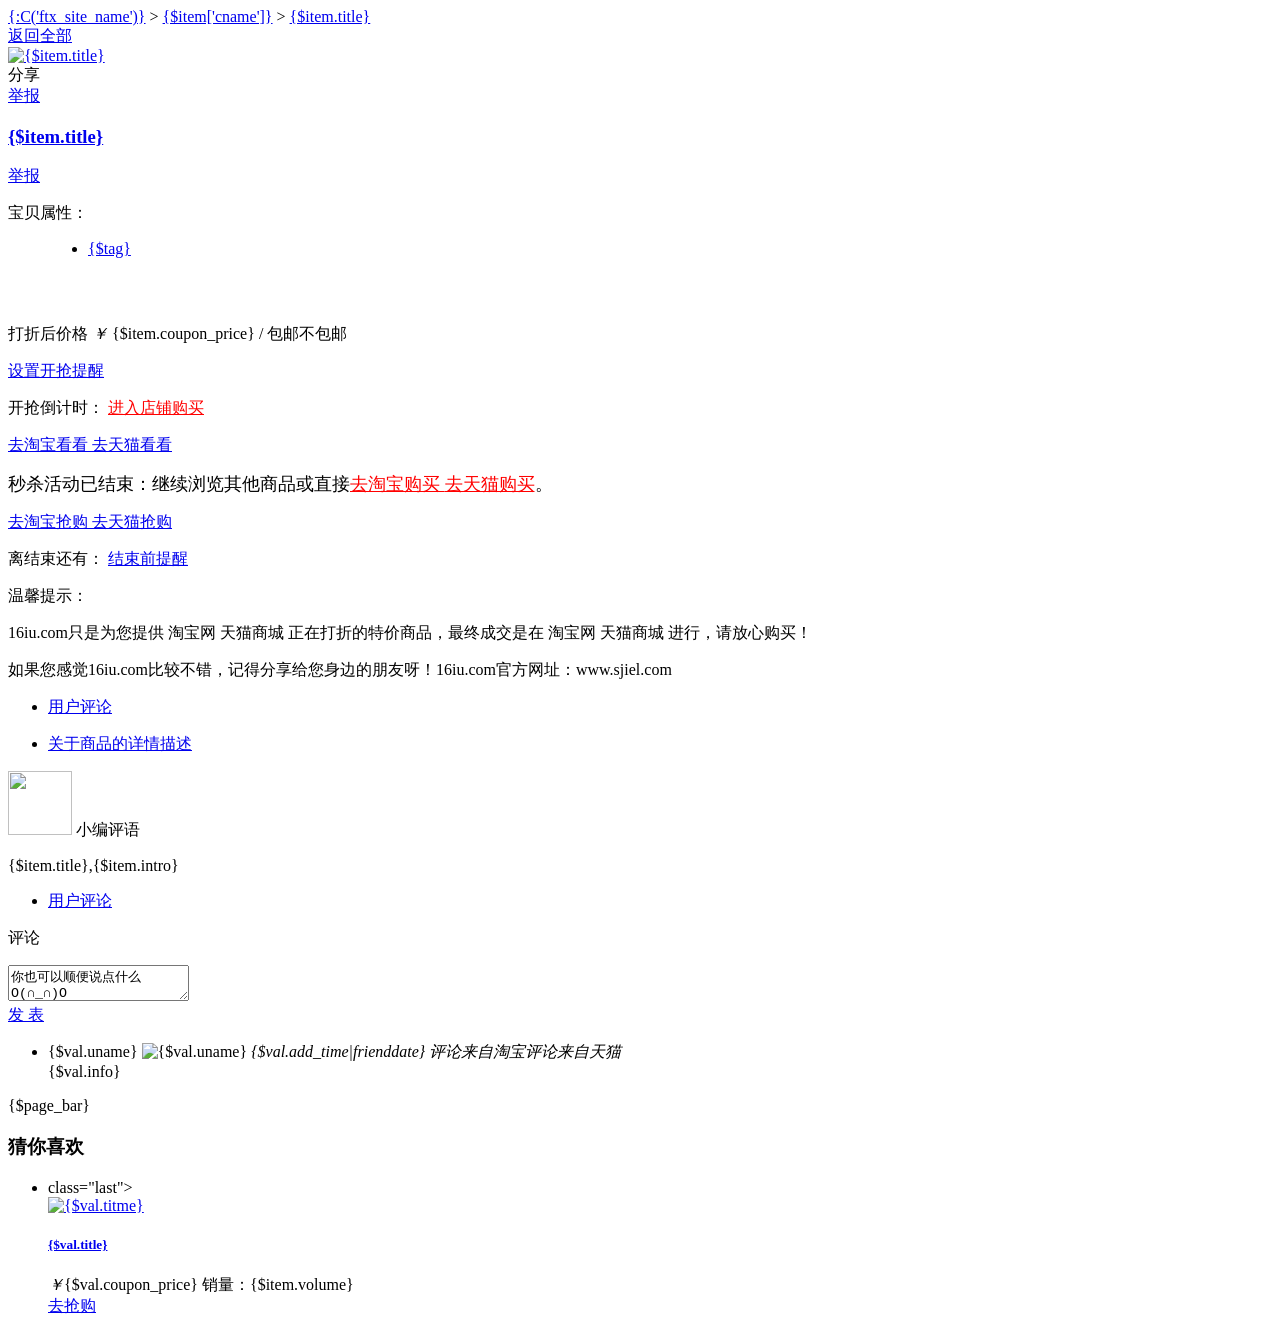
==== app/Tpl/index/juanpi/item/index.html @ 42862c8d "app" ====
<!doctype html>
<html>
<head>
<include file="public:head3" />
 <link type="text/css" rel="stylesheet" href="__STATIC__/juanpi/css/pgitem.css" />

</head>
<body>
<include file="public:header" />
<!--商品详细-->

<div class="main">
<div class="infopage_bd">
    <div class="goods_show fl">
        <div class="place-explain fl">
          <a href="{:C('ftx_site_url')}">{:C('ftx_site_name')}</a>
                    &gt;
          <a href="{:U('index/cate', array('cid'=>$item['cate_id']))}">{$item['cname']}</a>
                    &gt;
          <a class="bady-xx-seo" href="{:U('jump/index',array('id'=>$item['id']))}">{$item.title}</a>
     </div>
        <div class="leimu-nav">
		
		<a href="{:C('ftx_site_url')}" class="last">返回全部</a>
            
        </div>
        <div class="goods-show">
            <div class="show_body "  data-gid="{$item.id}">
                  <!-- 商品图片 -->
                <div class="img_show fl">
                  <div class="show_big_wrap">
                    <div class="show_bgimg">
                      <a class="show_big" href="{:U('jump/index',array('id'=>$item['id']))}" target="_blank" title="{$item.title}" >
                        <img alt="{$item.title}" src="{$item['pic_url']}_500x1000.jpg" />
                      </a>
                    </div>
                  </div>
<div class="other-show">
<div class="share-box fl">
<span>分享</span>
<div class="box">
<!-- Baidu Button BEGIN -->
<div class="bdsharebuttonbox" data-tag="share_1">	
	<a class="bds_qzone" data-cmd="qzone" href="#"></a>
	<a class="bds_tsina" data-cmd="tsina"></a>
	<a class="bds_baidu" data-cmd="baidu"></a>	
	<a class="bds_tqq" data-cmd="tqq"></a>	
</div>
</div>
</div>
<div class="report-box fl"><a znid="{$item.id}" title="举报商品：{$item.title}" class="buy_ed" href="javascript:;">举报</a></div>
</div>
</div>
            <!-- 商品相关信息 -->
            <div class="price-info fl" id="container">
            <h3><a href="{:U('jump/index',array('id'=>$item['id']))}" target="_blank">{$item.title}</a></h3>
            <div class="share"><a znid="{$item.id}" title="举报商品：{$item.title}" class="buy_ed reports" href="javascript:;"><i class="report-icon"></i>举报</a></div>
                 <dl class="jp-size">
                    <dt>宝贝属性：</dt>
                    <dd>
                    <ul>
                   <volist name="tags" id="tag"> 
					<li><a class="active" href="/?m=search&a=index&key={$tag}" target="_blank"><span>{$tag}</span></a></li> 
					</volist>
                   </ul>
                    </dd>                    
                </dl>
               <p class="tips clear" style="overflow: hidden;">
                   <!--- <span class="item-pr fl">原价：<em class="old-price">{$item.price}元</em></span>--->
                </p>
                <br>
                <p class="price">
                <span class="title-tips01">打折后价格<em class="tip-b"></em></span>
                 <em class="org">￥</em> <span class="jd-current">{$item.coupon_price}</span> / <if condition="$item.ems eq '1' ">包邮</if><if condition="$item.ems eq '0' ">不包邮</if>
				 </p>
                <if condition="$item.class eq 'start' ">
				<div class="item-btn clear">
                <span>
                <a target="_blank" class="btn fl start" href="http://qzs.qq.com/snsapp/app/bee/widget/open.htm#content=亲，您在 {:C('ftx_site_name')} 关注的【{$item.title}】马上就要开始抢购了哦。&time={$item.coupon_start_time|date='20y-m-d H:i',###}&advance=5&url={$item.url}"><span>设置开抢提醒</span></a>
                </span>
               </div>
                <p class="price bady-time"> 
					<span class="fl">开抢倒计时：</span> <span class="time fl" id="end_date_{$item.id}" data-time="{$item.coupon_start_time}" data-id="{$item.id}"></span>
                    <span class="common nomind"><a class="openAlert" style="color:red" href="{:U('jump/index',array('id'=>$item['id']))}" target="_blank">进入店铺购买</a></span>					
				</p>
		        </if>
			    <if condition="$item.class eq 'gone' ">
				<div class="item-btn clear">
                <span>
                <a target="_blank" class="btn fl gone" href="{:U('jump/index',array('id'=>$item['id']))}"><span> 
				<if condition="$item.shop_type eq 'C' ">去淘宝看看</if>
                <if condition="$item.shop_type eq 'B' ">去天猫看看</if></span></a>
                </span>
                </div>
                <p class="price bady-time"> 
				<span class="fl" style="font-size:18px">秒杀活动已结束：继续浏览其他商品或直接<a target="_blank" style="color:red" href="{:U('jump/index',array('id'=>$item['id']))}"><if condition="$item.shop_type eq 'C' ">去淘宝购买</if>
                <if condition="$item.shop_type eq 'B' ">去天猫购买</if></a>。</span> <span class="time fl" id="end_date_{$item.id}" data-time="{$item.coupon_start_time}" data-id="{$item.id}"></span>
				</p>
				</if>
				
				<if condition="$item.class eq 'buy' ">
				<div class="item-btn clear">
                <span>
                <a target="_blank" class="btn fl buy" href="{:U('jump/index',array('id'=>$item['id']))}"><span> 
				<if condition="$item.shop_type eq 'C' ">去淘宝抢购</if>
                <if condition="$item.shop_type eq 'B' ">去天猫抢购</if></span></a>
                </span>
                </div>
                <p class="price bady-time"> 
				<span class="fl">离结束还有：</span> <span class="time fl" id="end_date_{$item.id}" data-time="{$item.coupon_end_time}" data-id="{$item.id}"></span>
				<span class="common nomind"><a class="openAlert" href="http://qzs.qq.com/snsapp/app/bee/widget/open.htm#content=亲，您在 {:C('ftx_site_name')} 关注的【{$item.title}】马上就要开始抢购了哦。&time={$item.coupon_end_time|date='20y-m-d H:i',###}&advance=5&url={$item.url}" target="_blank">结束前提醒</a></span>
				
                    <dt>温馨提示： <p>16iu.com只是为您提供 <if condition="$item.shop_type eq 'C' ">淘宝网</if>
                <if condition="$item.shop_type eq 'B' ">天猫商城</if> 正在打折的特价商品，最终成交是在 <if condition="$item.shop_type eq 'C' ">淘宝网</if>
                <if condition="$item.shop_type eq 'B' ">天猫商城</if> 进行，请放心购买！</p>如果您感觉16iu.com比较不错，记得分享给您身边的朋友呀！16iu.com官方网址：www.sjiel.com</dt>
			    </if>	
				</p>
                			           
                 </div>
                 </div>
                 <div class="bady-part">
                <div class="bady-tab" id="bady-tab">
                  <ul>
                   <li class="tab3">
                   <a href="javascript:;" class="badyactive">用户评论<em></em></a>
                   <div class="bady-line-top"></div>
                   </li>
                   </ul>
                  <div class="gobuy fr" style="display:none;">
                  <span class="title-tips01">打折后优惠价格<em class="tip-b"></em></span>
                  <p class="price fl">
                  <em class="org">￥</em> <span class="jd-current">{$item.coupon_price}</span> /<if condition="$item.ems eq '1' ">包邮</if><if condition="$item.ems eq '0' ">不包邮</if></p>
			<if condition="$item.class eq 'buy' ">
                 <a target="_blank" id="dealGone" class="btn fl buy" href="{:U('jump/index',array('id'=>$item['id']))}" rel="nofollow"> <span><if condition="$item.shop_type eq 'C' ">去淘宝抢购</if><if condition="$item.shop_type eq 'B' ">去天猫抢购</if></span></a>
			<else />
			<if condition="$item.class eq 'gone' ">
			<a target="_blank" id="dealGone" class="btn fl gone" href="{:U('jump/index',array('id'=>$item['id']))}" rel="nofollow"> <span>已结束去看看</span></a>
			<else />
			<a target="_blank" id="dealGone" class="btn fl start" href="http://qzs.qq.com/snsapp/app/bee/widget/open.htm#content=亲，您在 {:C('ftx_site_name')} 关注的【{$item.title}】马上就要开始抢购了哦。&time={$item.coupon_end_time|date='20y-m-d H:i',###}&advance=5&url={$item.url}" target="_blank"><span>开抢提醒我</span></a>
			</if>
		    </if>
                 </div>
                </div>
                                    
                <div class="bady-tab bady-tab01">
                <ul>
                <li style="border-right: none">
                <a class="" href="#tab3">关于商品的详情描述</a>
                <div class=""></div>
                </li>
                </ul>
            </div>
            <div class="information comment">
                    <div class="info-parameter comment-dis">
                        <div class="item-comment">
                            <div class="comment-box">
                                <div class="comment-title fl">
                                    <div class="com-box">
                                    <div class="com-pub">
                                                <div class="pub-head">
                                                    <a class="head"><img width="64" height="64" src="{:avatar(1, '64')}"></a>
                                                    <a class="name">小编评语</a>
                                                </div>
                                                <div class="introduce">
                                                    <em></em>
                                                    <p>{$item.title},{$item.intro}</p>
                                                </div>
                                            </div>
                                                                                                                    </div>
                                </div>
                                <div class="com-box">

                                </div>
                            </div>
                        </div>
                    </div>
                </div>
                 <div class="bady-tab bady-tab02" >
            <ul>
                <li style="border-right: none;">
                    <a class="" href="#tab3">用户评论<em></em></a>
                    <div class=""></div>
                </li>
            </ul>
        </div>
             <div class="information comment">
            <div class="info-parameter comment-dis">
                <div class="item-comment"  >
                    <p class="comment-title">评论</p>
                    <div class="comment-box">
                        <div class="com-box">
                            <div class="cf_b com-big">
                                <div class="pub-area" id="pub_area" data-id="{$item.id}" name="pub_area">
                                 <textarea class="pub-txt" id="pub_content" def-val="你也可以顺便说点什么 O(∩_∩)O">你也可以顺便说点什么 O(∩_∩)O</textarea>
                                 <div class="pub_area_ft">
								<a href="javascript:;" class="pub_btn" id="pub_submit">发 表</a>
								</div> 
                                </div>
								<div class="com-list user-info-r">
                                 <ul>
								 <volist name="comment_list" id="val">
								<li uid="{$val.id}">                                
                                 <div class="rate-user-info">
                                <span class="rate-user" data-uid="{$val.uid}">{$val.uname}<span class="rate-user-grade">
                                <img class="J_card avt fl r3" src="{:avatar($val['uid'], '32')}" data-uid="{$val.uid}" alt="{$val.uname}"/>
                                </span>
                                </span>
                               <span class="rate-right fr">
                                <em class="rate-time">{$val.add_time|frienddate}</em>
                               <em><if condition="$item.shop_type eq 'C' ">评论来自淘宝</if><if condition="$item.shop_type eq 'B' ">评论来自天猫</if></em>
                                </span>
                                <div class="rate-leirong">{$val.info}</div>
                                </div>
                                </li>
								</volist>
                                </ul>
                                </div>
                                <div id="J_cmt_page" class="page">{$page_bar}</div>
                            </div>
                        </div>
                    </div>
                </div>
            </div>
        </div>
            </div>
        </div>
    </div>
</div>
<div class="item-good-list">
    <h3>猜你喜欢</h3>
    <ul class="goods-list" style="overflow:hidden;">  
<ftx:item type="orlike" cid="$item['cate_id']">
<volist name="data" id="val" key="i" mod="3">	
    <li <eq name="mod" value="2">class="last"</eq>>
    <div class="list-good buy todayDb">
     <div class="good-pic">
    <a href="{:U('item/index',array('id'=>$val['id']))}" target="_blank">
    <img src="{:attach(get_thumb($val['pic_url'], '_m'),'item')}" width="240px" height="240px" alt="{$val.titme}"/>
    </a>
    <span class="brand_new"></span>
     </div>
      <h5 class="good-title">
       <a target="_blank" href="{:U('item/index',array('id'=>$val['id']))}" class="title">{$val.title}</a>
        </h5>       
        <div class="good-price">
            <span class="price-current"><em>￥</em>{$val.coupon_price}</span>
            <span class="des-other">               
            <span class="discount">销量：{$item.volume}</span>			
            </span>
             <div class="btn buy">
                    <a href="{:U('jump/index',array('id'=>$val['id']))}" target="_blank"><if condition="$item.shop_type eq 'C' "><em class="icon tao-n"></em></if><if condition="$item.shop_type eq 'B' "><em class="icon tao-t"></em></if><span>去抢购</span></a>
            </div>
                    </div>
            </div>
</li>
</volist>
</ftx:item>
</ul>
</div>

</div>
<script src="__STATIC__/js/comment.js"></script>
<include file="public:footer" />
<script type="text/javascript">
        $("img.lazy").lazyload({threshold:200,failure_limit:30});
        $('ul.goods-list').find('img').lazyload({threshold:200, failure_limit:46});
        seajs.use('__STATIC__/jiu/js/pg-deal.js?ts=201404261337',function(pg_deal){
            pg_deal();
        });
        seajs.use('__STATIC__/jiu/js/md-pbtool.js?ts=201404261337',function(md_pbtool){
            md_pbtool();
        });
        seajs.use('__STATIC__/jiu/js/md-jiu.js?ts=201404261337',function(md_jiu){
            md_jiu();
        });
        seajs.use('__STATIC__/jiu/js/md-top.js?ts=201404261337',function(md_top){
            md_top();
        });

        var F_showTwoDimeBox = function(){
            $('.list-good .dimension').parents('li ').hover(
                function(){
                    var $self = $(this);
                    var $selfDimension = $self.find('.dimension');
                    var imgHtml = '<img id="dime_img" src="" width="97"/>';
                    var imgSrcUrl = $self.find('.img_inputid').attr('d_src');
                    if( $self.find('#dime_img').length == 0 ){
                        $self.find('.dime-pic').append(imgHtml);
                    }
                    $self.find('#dime_img').attr('src', imgSrcUrl);
                    $self.find('.two-iphone-n').attr('class', 'two-iphone');                    
                    $selfDimension.show();
                    var curSpanWid = $selfDimension.find('.num').width();
                    if(curSpanWid > 25){
                        $selfDimension.find('.unit').hide();
                    }
                }, function(){
                    $(this).find('.two-iphone').attr('class', 'two-iphone-n');
                    $(this).find('.dimension').hide();
                }
            );
        }
        F_showTwoDimeBox();
        
        $(".bady-tab:eq(0) li").click(function(){
            $(document).scrollTop($('.bady-part').offset().top-50);
            $(".bady-tab").not( $(".bady-tab:eq(0)")).hide();
            $(this).parents("ul").find("a").removeClass("badyactive");
            $(this).parents("ul").find("div").removeClass("bady-line-top");
            $(this).find("a").addClass("badyactive");
            $(this).find("div").addClass("bady-line-top");
            if($(this).index() == 0){
                $(".bady-tab,.information").show();
                if($(".bady-tab").size() - $(".information").size() == 1){
                    $(".bady-tab01").hide();
                }else if($(".bady-tab").size() - $(".information").size() == 2){
                    $(".bady-tab01").hide();
                    $(".bady-tab02").hide();
                }
            }else{
                $(".information").hide();
                $(".information:eq("+$(this).index()+")").show();
            }
        });

        $(".bady-tab:eq(0) li").each(function(index){
            if(typeof($(this).attr("name"))!="undefined"){
                    $("#"+$(this).attr("name")).click();
                    $("#"+$(this).attr("name")).parents("ul").find("a").removeClass("badyactive");
                    $("#"+$(this).attr("name")).parents("ul").find("div").removeClass("bady-line-top");
                    $("#"+$(this).attr("name")).find("a").addClass("badyactive");
                    $("#"+$(this).attr("name")).find("div").addClass("bady-line-top");
            }else{
                if($(this).index() == 0){
                    //$(this).click();
                    $(this).parents("ul").find("a").removeClass("badyactive");
                    $(this).parents("ul").find("div").removeClass("bady-line-top");
                    $(this).find("a").addClass("badyactive");
                    $(this).find("div").addClass("bady-line-top");
                }
            }
        });
        
        F_reDisDimenPos = function(){
          if($('.jp-size').length == 0){
            $('.two-item-box').css('bottom', '58px');
            $('.item-tips').css('top', '120px');
          }
        }
        F_reDisDimenPos();
        var F_jkyCeleMenuAni = function(){
            var jiuMenuObj = $('#bady-tab');
            var Tab01Obj= $('.tab1').find("a")
            var Tab02Obj= $('.tab1').find("div")
            var Tab03Obj= $('.tab2').find("a")
            var Tab04Obj= $('.tab2').find("div")
            var Tab05Obj= $('.tab3').find("a")
            var Tab06Obj= $('.tab3').find("div")
            var menuScrolFunc = function(){
                scrolY = $(window).scrollTop();
                if(scrolY < 452){
                    jiuMenuObj.removeClass('fixed');
                    $('div.gobuy').hide();
                }else{
                    jiuMenuObj.addClass('fixed');
                    $('div.gobuy').show();
                }
                if($('.bady-tab02').size()>0&&scrolY >=$('.bady-tab02').offset().top && !($(".information:eq(0)").is(":hidden"))){
                    Tab03Obj.removeClass("badyactive");
                    Tab04Obj.removeClass("bady-line-top");
                    Tab01Obj.removeClass("badyactive");
                    Tab02Obj.removeClass("bady-line-top");
                    Tab05Obj.addClass("badyactive");
                    Tab06Obj.addClass("bady-line-top")
                }else if(scrolY >= $('.bady-tab01').offset().top && !($(".information:eq(0)").is(":hidden"))){
                    Tab01Obj.removeClass("badyactive");
                    Tab02Obj.removeClass("bady-line-top");
                    Tab05Obj.removeClass("badyactive");
                    Tab06Obj.removeClass("bady-line-top");
                    Tab03Obj.addClass("badyactive");
                    Tab04Obj.addClass("bady-line-top")
                }else if(!($(".information:eq(0)").is(":hidden"))){
                    Tab03Obj.removeClass("badyactive");
                    Tab04Obj.removeClass("bady-line-top");
                    Tab05Obj.removeClass("badyactive");
                    Tab06Obj.removeClass("bady-line-top");
                    Tab01Obj.addClass("badyactive");
                    Tab02Obj.addClass("bady-line-top")
                }

            }
            var F_nmenu_scroll = function () {
                if (!window.XMLHttpRequest) {
                    return;
                }else{
                    //默认执行一次
                    menuScrolFunc();
                    $(window).bind("scroll", menuScrolFunc);
                }
            }
            F_nmenu_scroll();
        }

        F_jkyCeleMenuAni();
    </script>
<script>
	window._bd_share_config = {
		common : {
			bdText : '{$item.title}',	
			bdDesc : '{$item.intro}',	
			bdUrl : '{$item.url}', 	
			bdPic : '{$item.pic_url}',
			bdMini:"1",
			bdMiniList:["qzone","tsina","bdysc","tqq","tqf","thx","sohu","t163","mail","ty","copy"]
		},
		
		share : [{
			"bdSize" : 16
		}],
		slide : [{	   
			bdImg : 5,
			bdPos : "right",
			bdTop : 190
		}],		
		selectShare : [{
			"bdselectMiniList" : ['qzone','tqq','kaixin001','bdxc','tqf']
		}]
	}
	with(document)0[(getElementsByTagName('head')[0]||body).appendChild(createElement('script')).src='http://bdimg.share.baidu.com/static/api/js/share.js?cdnversion='+~(-new Date()/36e5)];
</script>
<script type="text/javascript">
function show_date_time(end,style,id){
    today=new Date(); 
	timeold=((end)*1000-today.getTime()); 
	if (timeold < 0) {
        return;
    }
    setTimeout("show_date_time("+end+','+style+','+id+")", 100); 
    sectimeold=timeold/1000;
	secondsold=Math.floor(sectimeold); 
	msPerDay=24*60*60*1000;
	e_daysold=timeold/msPerDay;
	daysold=Math.floor(e_daysold); 
	e_hrsold=(e_daysold-daysold)*24;
	hrsold=Math.floor(e_hrsold); 
	e_minsold=(e_hrsold-hrsold)*60;
	minsold=Math.floor((e_hrsold-hrsold)*60); 
	e_seconds = (e_minsold-minsold)*60;
	seconds=Math.floor((e_minsold-minsold)*60); 
	ms = e_seconds-seconds;
	ms = new String(ms);
	ms1 = ms.substr(2,1);
	ms2 = ms.substr(2,2);
	hrsold1=daysold*24+hrsold;
	if(style == 1){
		$("#end_date_"+id).html('<em>'+(hrsold1<10?'0'+hrsold1:hrsold1)+"</em>小时<em>"+(minsold<10?'0'+minsold:minsold)+"</em>分<em>"+(seconds<10?'0'+seconds:seconds)+"</em>秒");
	}else if(style == 2){
		$("#end_date_"+id).html('<em>'+daysold+"</em>天<em>"+(hrsold<10?'0'+hrsold:hrsold)+"</em>时<em>"+(minsold<10?'0'+minsold:minsold)+"</em>分<em>"+(seconds<10?'0'+seconds:seconds)+"</em>秒");
	}else if(style == 3){
		$("#end_date_"+id).html("<em>"+(hrsold1<10?'0'+hrsold1:hrsold1)+"</em>小时<em>"+(minsold<10?'0'+minsold:minsold)+"</em>分<em>"+(seconds<10?'0'+seconds:seconds)+"."+ms1+"</em>秒");
	}else{
		$("#end_date_"+id).html(daysold+"天"+(hrsold<10?'0'+hrsold:hrsold)+"小 时"+(minsold<10?'0'+minsold:minsold)+"分"+(seconds<10?'0'+seconds:seconds)+"秒."+ms2);
	}
}
$(".time").each(function() {
        var reg = /^[0-9]+$/;
        var timer = $(this).attr('data-time');
		var id = $(this).attr('data-id');
        if (reg.test(timer)) {
            show_date_time(timer, 3, id);
        }
	});
</script>
</body>
</html>
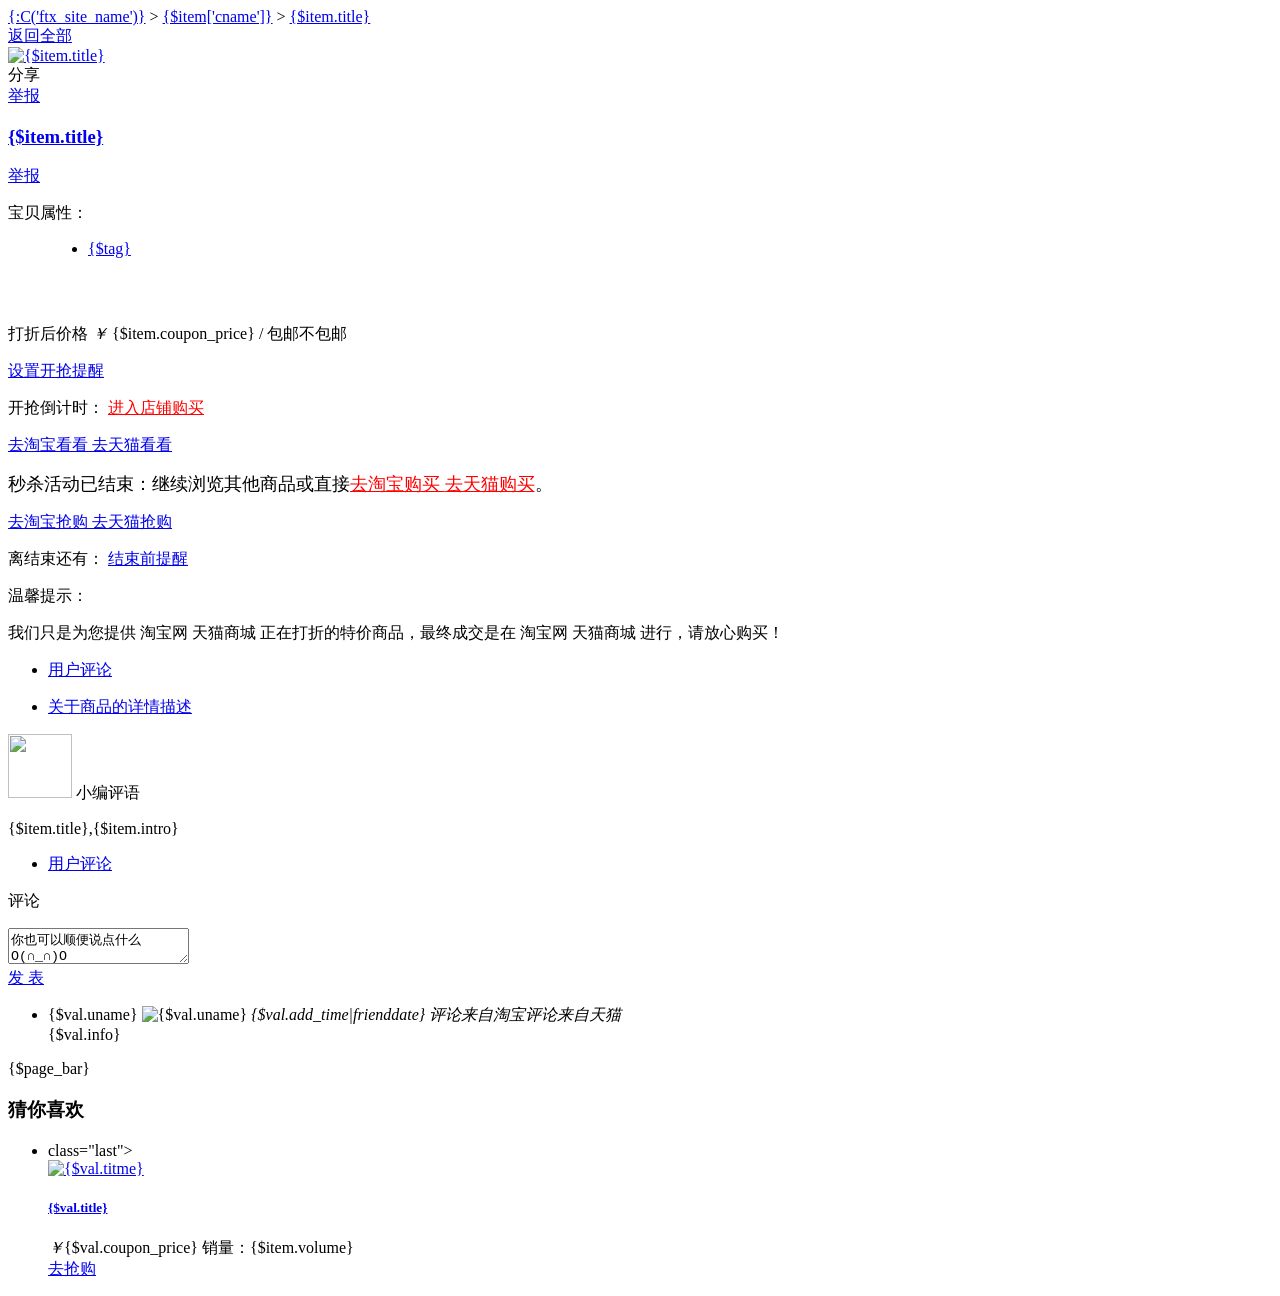
==== commit 625e1f07: "logo 和去掉产品详细页网址" ====
--- a/app/Tpl/index/juanpi/item/index.html
+++ b/app/Tpl/index/juanpi/item/index.html
@@ -66,7 +66,7 @@
                     </dd>                    
                 </dl>
                <p class="tips clear" style="overflow: hidden;">
-                   <!--- <span class="item-pr fl">原价：<em class="old-price">{$item.price}元</em></span>--->
+                   <!--- <span class="item-pr fl">原价：<em class="old-price">{$item.price}元</em></span>-->
                 </p>
                 <br>
                 <p class="price">
@@ -110,9 +110,9 @@
 				<span class="fl">离结束还有：</span> <span class="time fl" id="end_date_{$item.id}" data-time="{$item.coupon_end_time}" data-id="{$item.id}"></span>
 				<span class="common nomind"><a class="openAlert" href="http://qzs.qq.com/snsapp/app/bee/widget/open.htm#content=亲，您在 {:C('ftx_site_name')} 关注的【{$item.title}】马上就要开始抢购了哦。&time={$item.coupon_end_time|date='20y-m-d H:i',###}&advance=5&url={$item.url}" target="_blank">结束前提醒</a></span>
 				
-                    <dt>温馨提示： <p>16iu.com只是为您提供 <if condition="$item.shop_type eq 'C' ">淘宝网</if>
+                    <dt>温馨提示： <p>我们只是为您提供 <if condition="$item.shop_type eq 'C' ">淘宝网</if>
                 <if condition="$item.shop_type eq 'B' ">天猫商城</if> 正在打折的特价商品，最终成交是在 <if condition="$item.shop_type eq 'C' ">淘宝网</if>
-                <if condition="$item.shop_type eq 'B' ">天猫商城</if> 进行，请放心购买！</p>如果您感觉16iu.com比较不错，记得分享给您身边的朋友呀！16iu.com官方网址：www.sjiel.com</dt>
+                <if condition="$item.shop_type eq 'B' ">天猫商城</if> 进行，请放心购买！</p></dt>
 			    </if>	
 				</p>
                 			           
